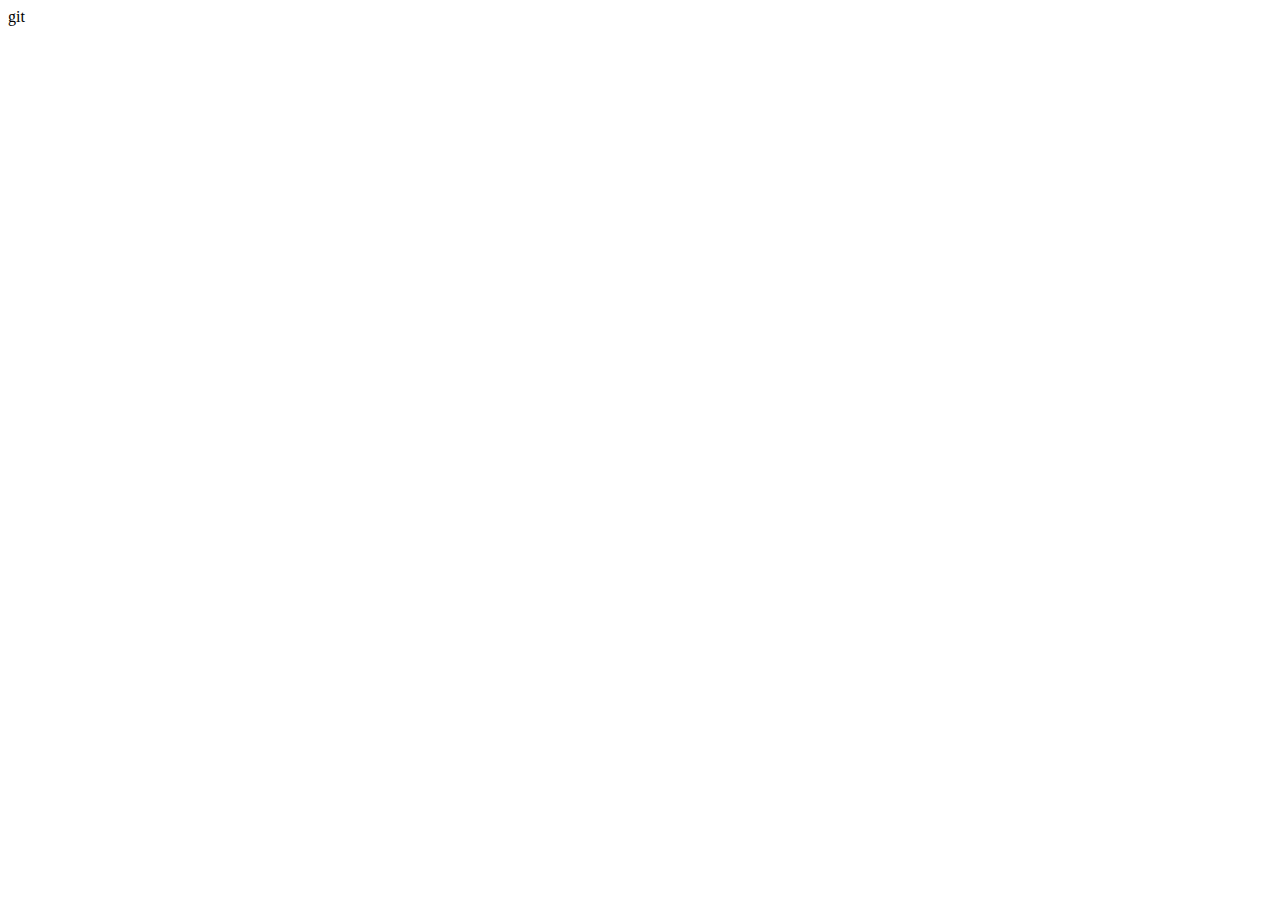
==== Index.html @ 96eded12 "otro agregado" ====
<!DOCTYPE html>
<html lang="en">
<head>
    <meta charset="UTF-8">
    <meta http-equiv="X-UA-Compatible" content="IE=edge">
    <meta name="viewport" content="width=device-width, initial-scale=1.0">
    <title>Document</title>
</head>
<body>
    
</body>
</html>git
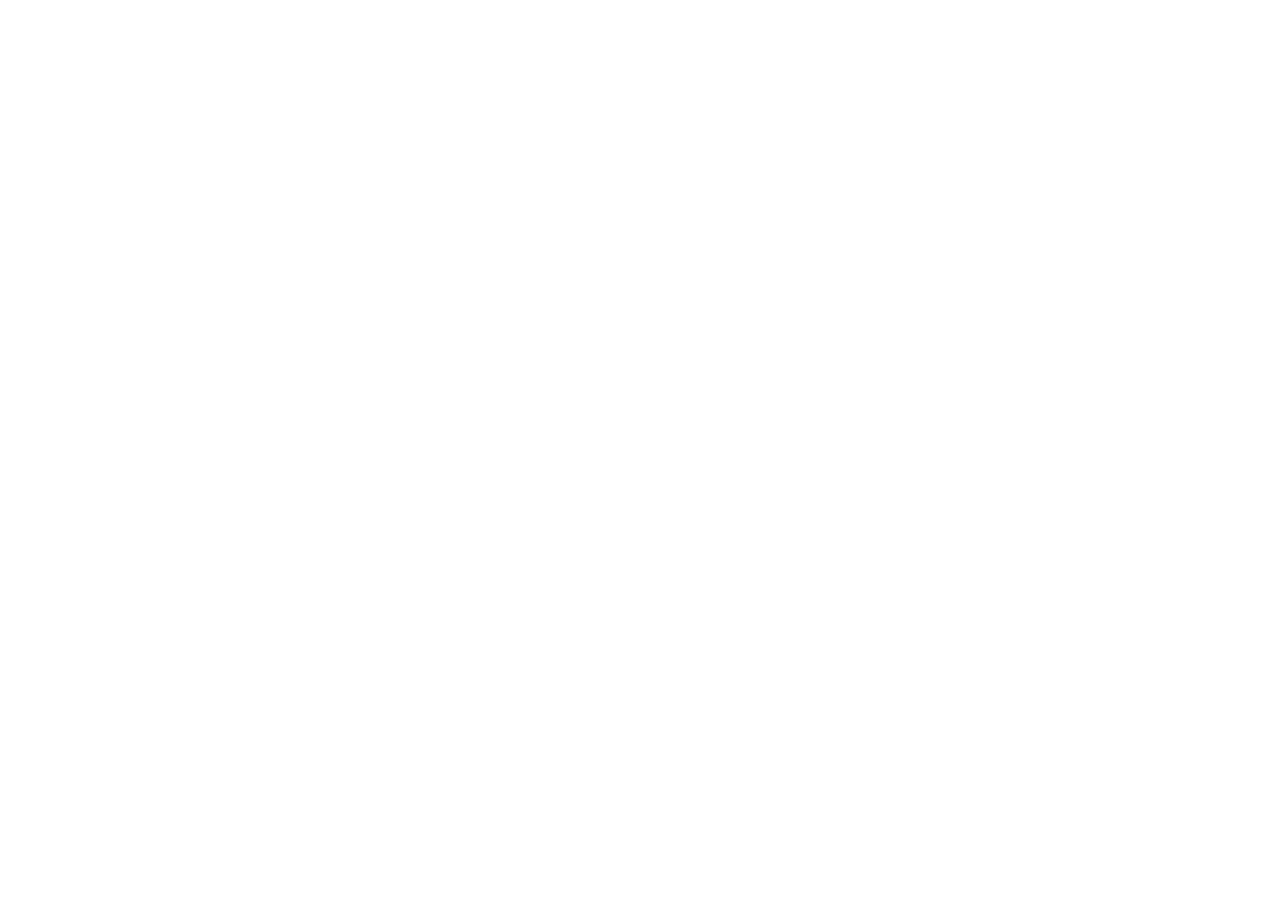
==== commit 28c88040: "cambio" ====
--- a/Index.html
+++ b/Index.html
@@ -9,4 +9,4 @@
 <body>
     
 </body>
-</html>git+</html>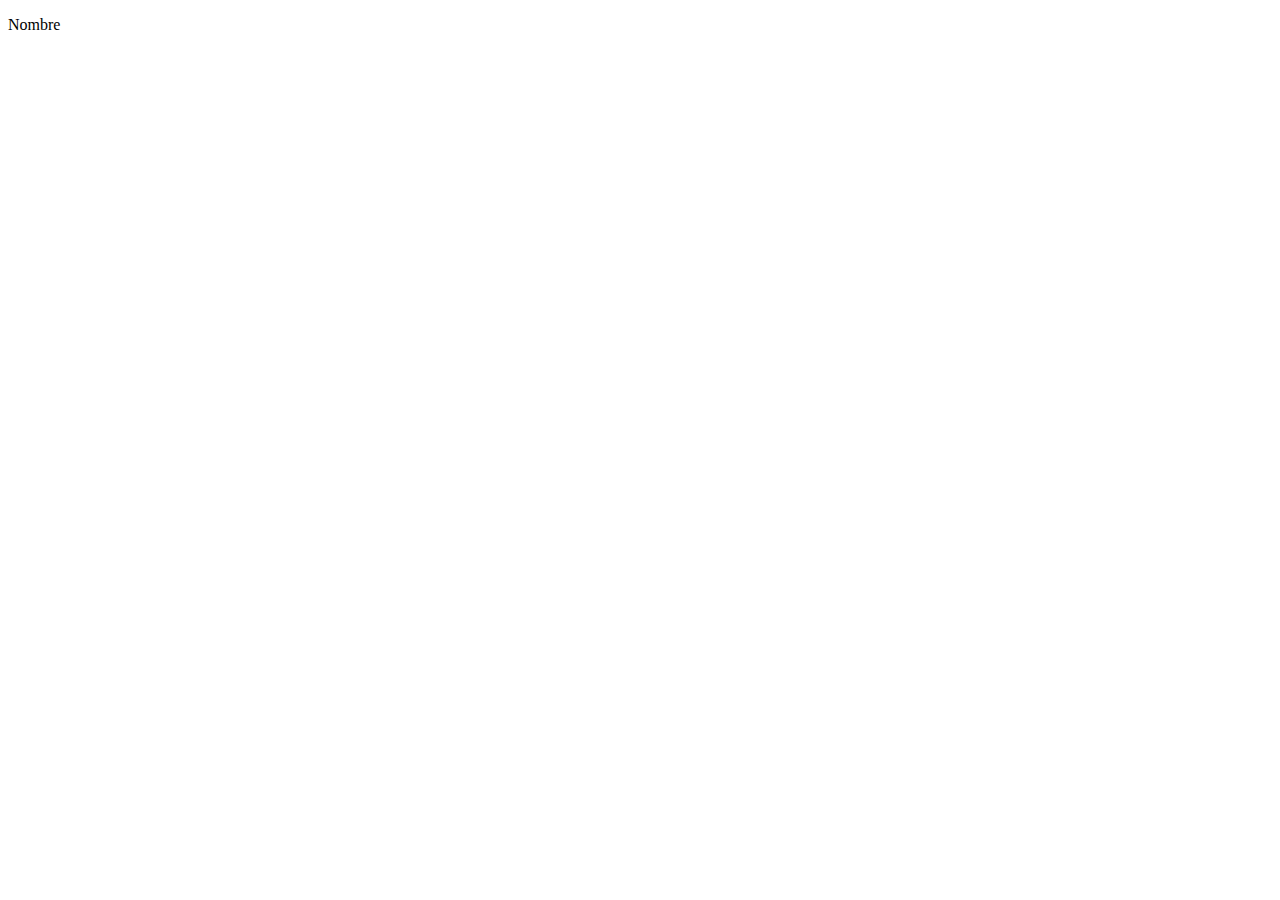
==== commit 59842ec3: "agregando clase 3" ====
--- a/Index.html
+++ b/Index.html
@@ -7,6 +7,8 @@
     <title>Document</title>
 </head>
 <body>
-    
+    <div class="formulario">
+        <p>Nombre</p>
+    </div>
 </body>
-</html>+</html>
